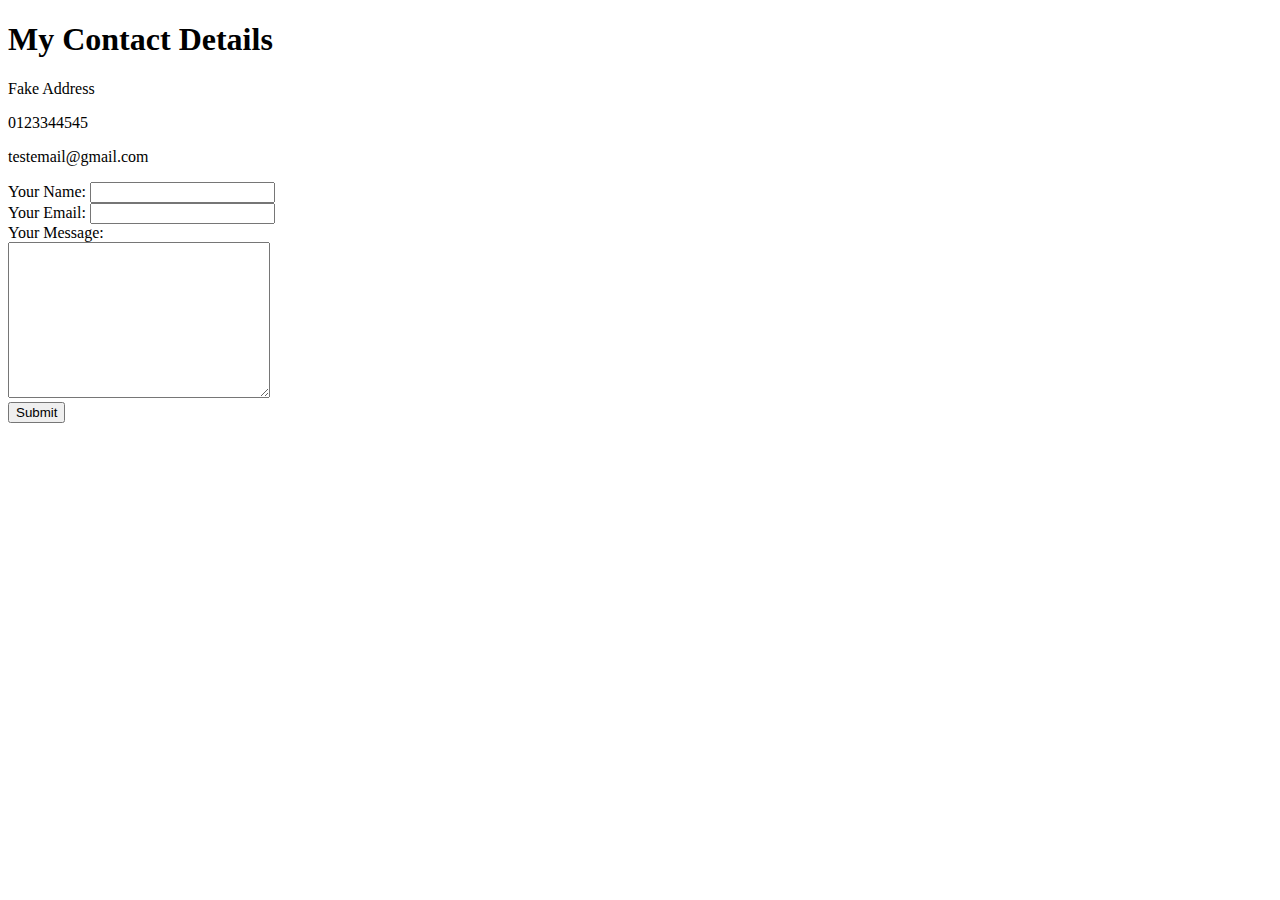
==== contact-me.html @ 14ade460 "initial cv" ====
<!DOCTYPE html>
<html lang="en">
<head>
    <meta charset="UTF-8">
    <meta http-equiv="X-UA-Compatible" content="IE=edge">
    <meta name="viewport" content="width=device-width, initial-scale=1.0">
    <title>Document</title>
</head>
<body>
    <h1>My Contact Details</h1>
    <p>Fake Address</p>
    <p>0123344545</p>
    <p>testemail@gmail.com</p>

    <form action="mailto:test@gmail.com" method="post" enctype="text/plain">
        <label for="">Your Name:</label>
        <input type="text" name="YourName"><br>
        <label for="">Your Email:</label>
        <input type="email"><br>
        <label for="">Your Message:</label><br>
        <textarea name="YourMessage" id="" cols="30" rows="10"></textarea><br>


        <input type="submit">



    </form>

</body>
</html>
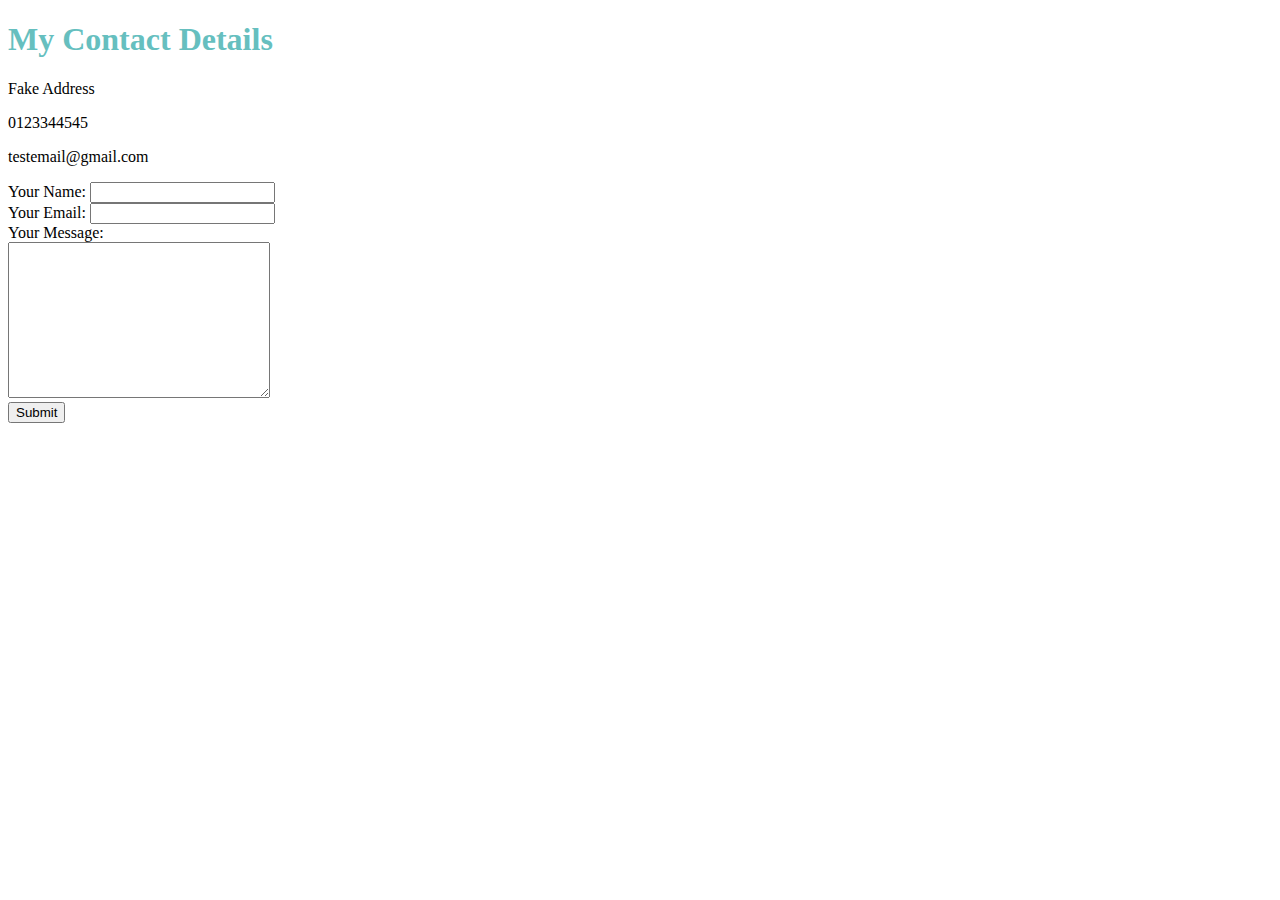
==== commit 33b260f1: "adding css" ====
--- a/contact-me.html
+++ b/contact-me.html
@@ -6,6 +6,7 @@
     <meta name="viewport" content="width=device-width, initial-scale=1.0">
     <title>Document</title>
 </head>
+<link rel="stylesheet" href="css/styles.css">
 <body>
     <h1>My Contact Details</h1>
     <p>Fake Address</p>
--- a/css/styles.css
+++ b/css/styles.css
@@ -0,0 +1,15 @@
+hr{
+       
+    width: 10%;
+    border-style: dotted none none;
+    border-color: grey;
+    border-width: 5px;
+}
+h1{
+    color: #66BFBF;
+
+}
+h3{
+
+    color: #66BFBF;
+}